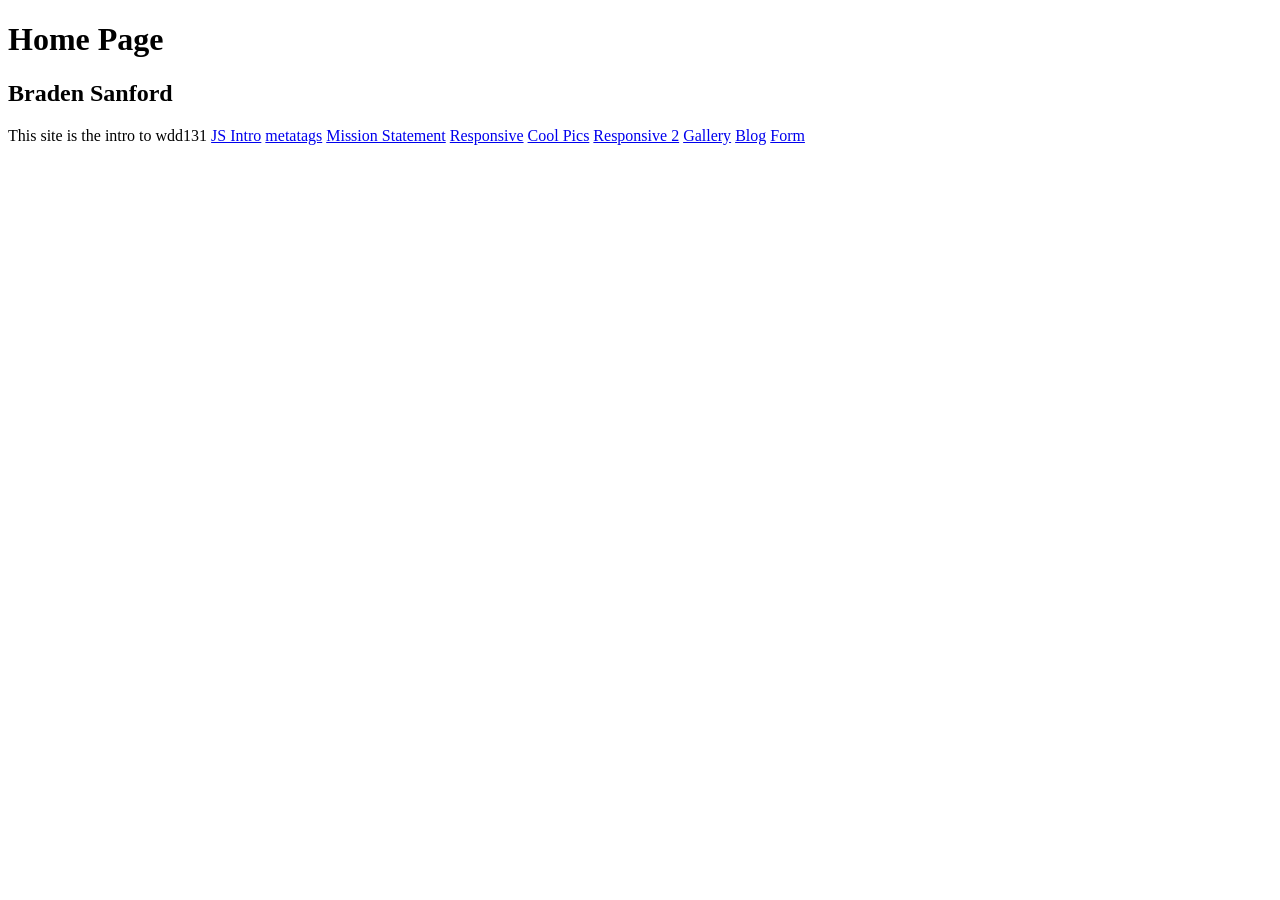
==== index.html @ 13a4c696 "." ====
<!DOCTYPE html>
<html lang="en">
<head>
    <meta charset="UTF-8">
    <meta name="viewport" content="width=device-width, initial-scale=1.0">
    <meta name="description" content = " Page for wdd131">
    <meta name="author" content = "Braden Sanford">
    <link rel = "stylesheet" href = "style.css">
    <title>wdd131</title>
</head>
<h1>
    Home Page
</h1>
<h2>
    Braden Sanford
</h2>
<body>
    This site is the intro to wdd131
    <a href="javascript-intro.html">JS Intro</a>
    <a href="ponder/meta-css.html">metatags</a>
    <a href="mission/index.html">Mission Statement</a>
    <a href="responsive.html">Responsive</a>
    <a href="coolpics/coolpics.html">Cool Pics</a>
    <a href="ponder/responsive2.html">Responsive 2</a>
    <a href="ponder/gallery.html">Gallery</a>
    <a href="ponder/blog/blog.html">Blog</a>
    <a href="ponder/fsy.html">Form</a>
</body>
</html>
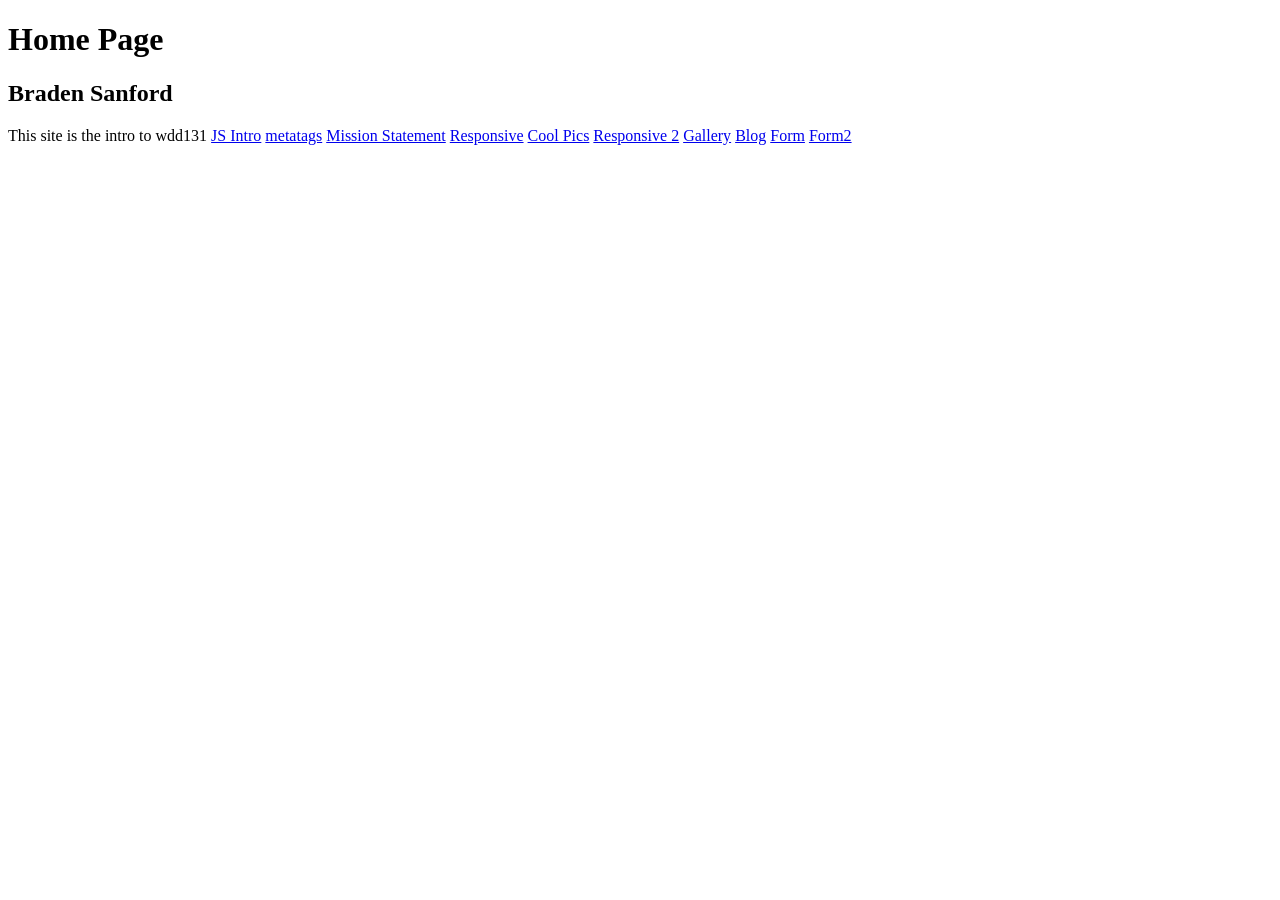
==== commit f12a931a: "added fsy2 html" ====
--- a/index.html
+++ b/index.html
@@ -25,5 +25,6 @@
     <a href="ponder/gallery.html">Gallery</a>
     <a href="ponder/blog/blog.html">Blog</a>
     <a href="ponder/fsy.html">Form</a>
+    <a href="ponder/fsy2.html">Form2</a>
 </body>
 </html>
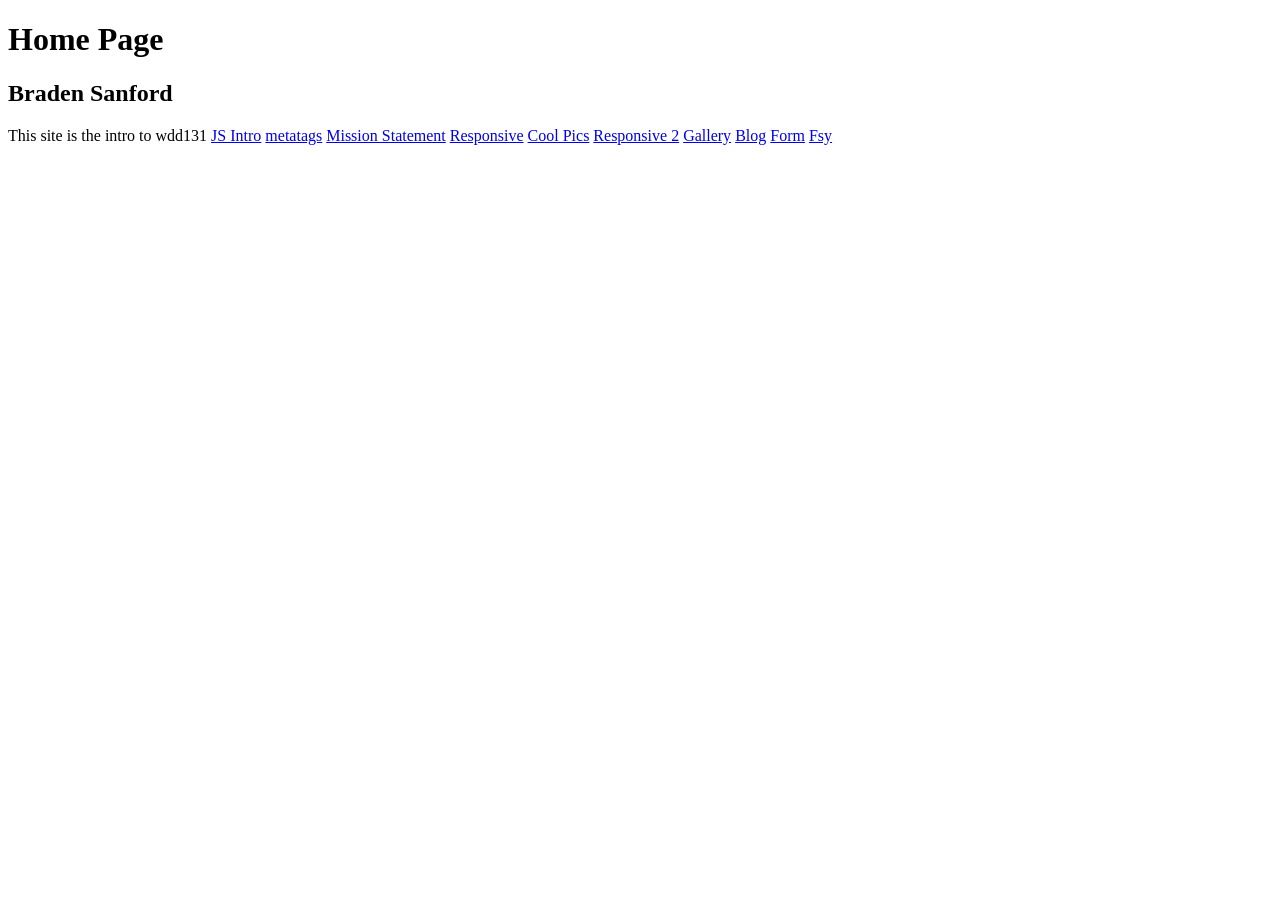
==== commit dd945582: "changed form2 to fsy" ====
--- a/index.html
+++ b/index.html
@@ -25,6 +25,6 @@
     <a href="ponder/gallery.html">Gallery</a>
     <a href="ponder/blog/blog.html">Blog</a>
     <a href="ponder/fsy.html">Form</a>
-    <a href="ponder/fsy2.html">Form2</a>
+    <a href="ponder/fsy2.html">Fsy</a>
 </body>
 </html>
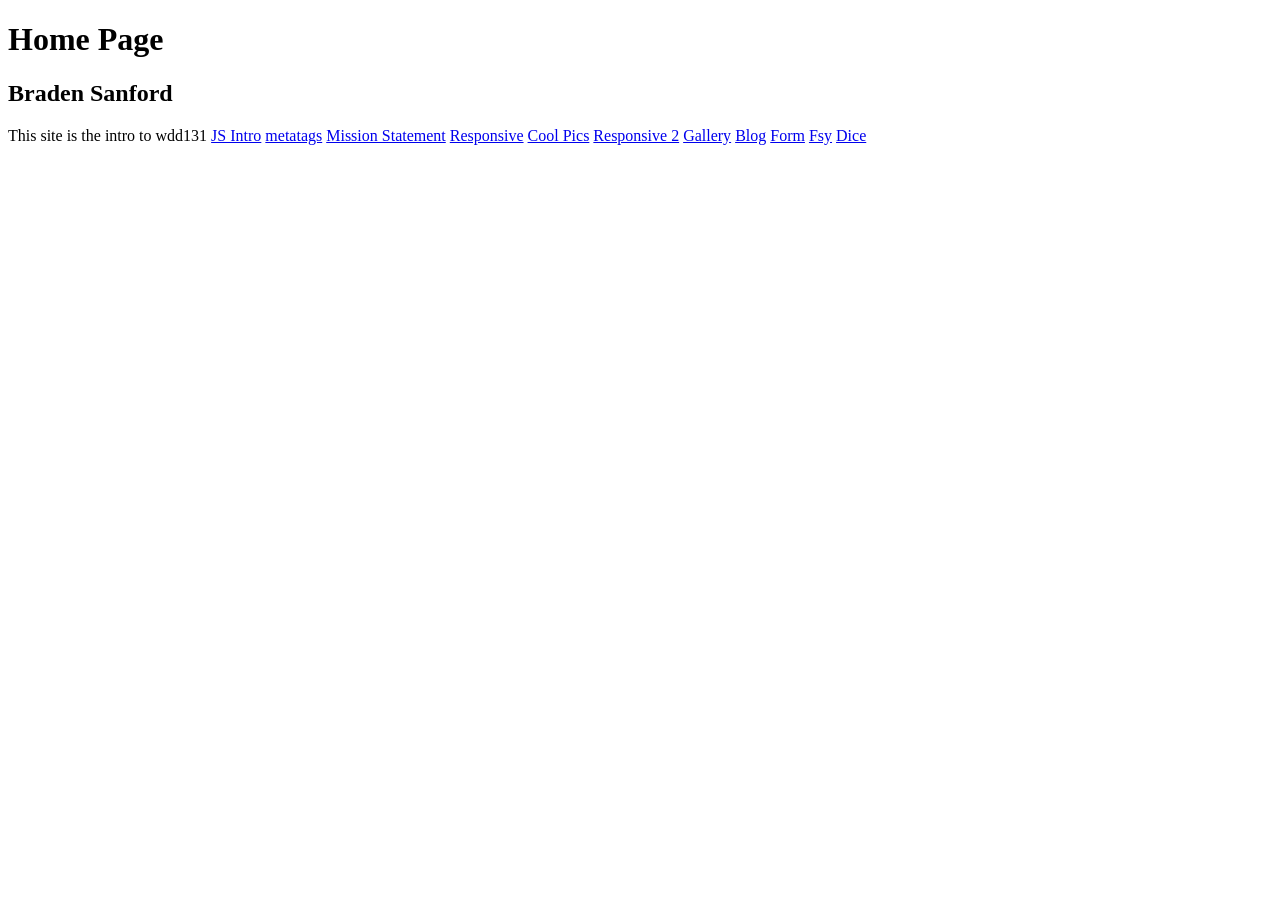
==== commit 93706272: "added dice.html" ====
--- a/index.html
+++ b/index.html
@@ -26,5 +26,6 @@
     <a href="ponder/blog/blog.html">Blog</a>
     <a href="ponder/fsy.html">Form</a>
     <a href="ponder/fsy2.html">Fsy</a>
+    <a href="ponder/dice.html">Dice</a>
 </body>
 </html>
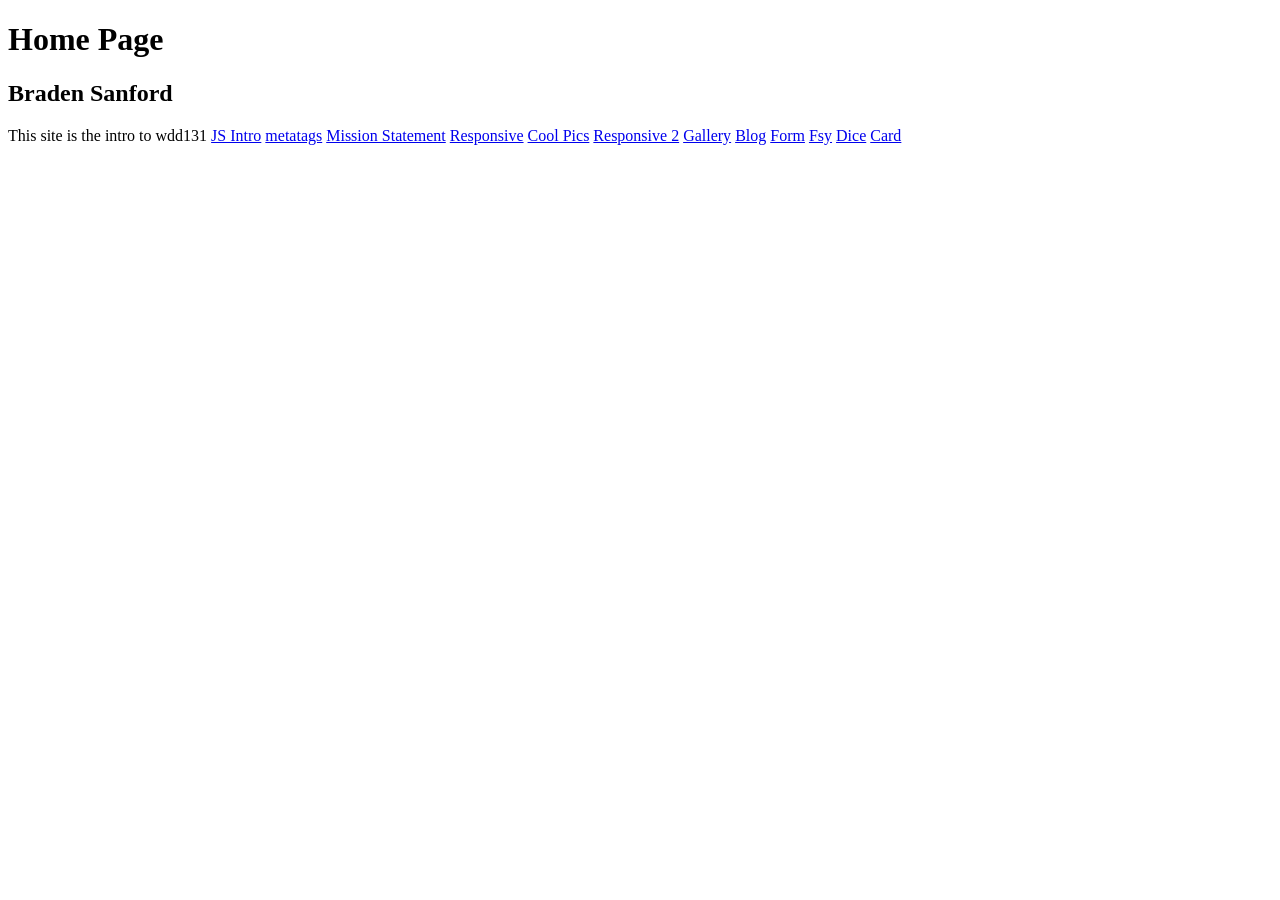
==== commit aaca9733: "added car html" ====
--- a/index.html
+++ b/index.html
@@ -27,5 +27,6 @@
     <a href="ponder/fsy.html">Form</a>
     <a href="ponder/fsy2.html">Fsy</a>
     <a href="ponder/dice.html">Dice</a>
+    <a href="ponder/card.html">Card</a>
 </body>
 </html>
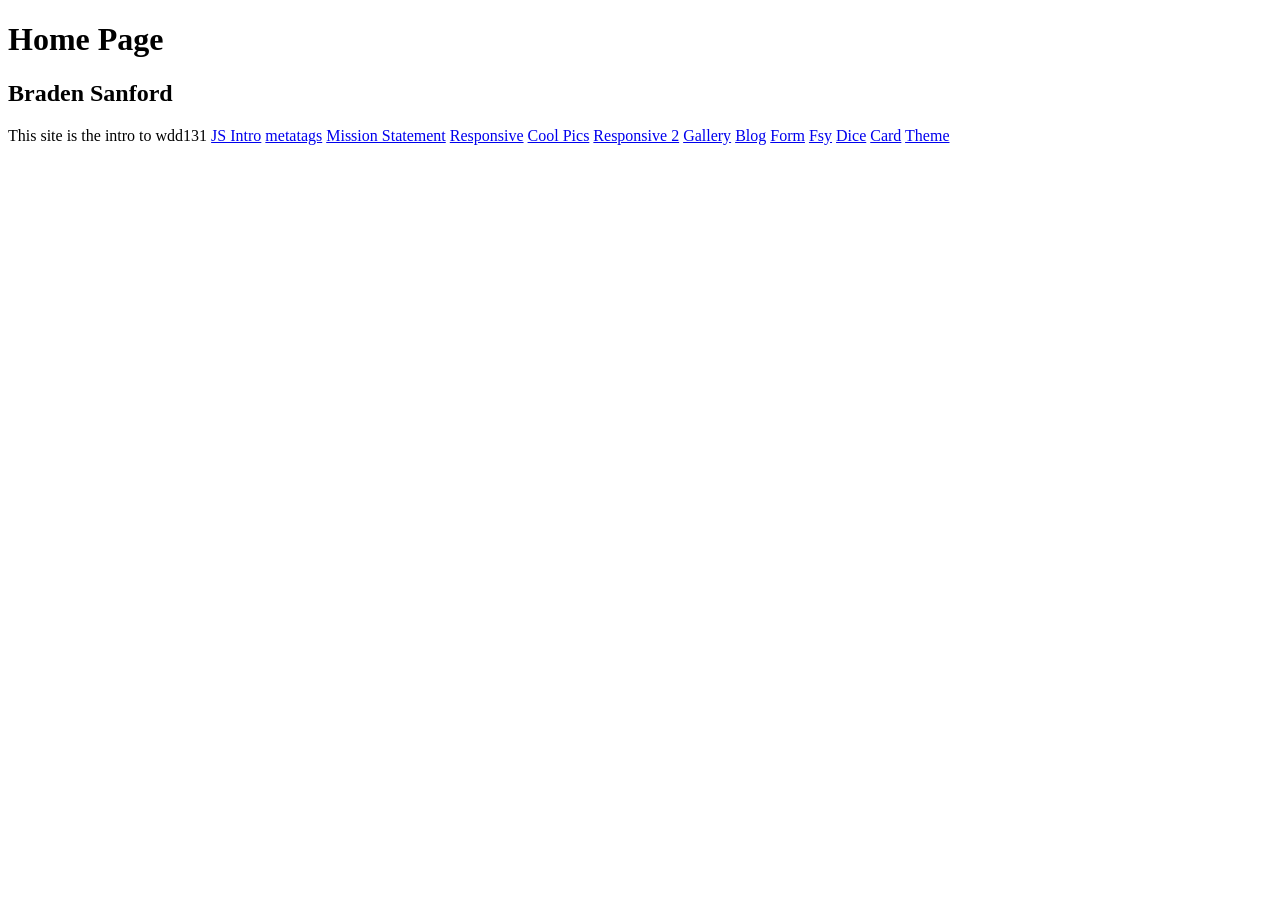
==== commit dd5e892c: "added dom theme html" ====
--- a/index.html
+++ b/index.html
@@ -28,5 +28,6 @@
     <a href="ponder/fsy2.html">Fsy</a>
     <a href="ponder/dice.html">Dice</a>
     <a href="ponder/card.html">Card</a>
+    <a href="ponder/dom-theme.html">Theme</a>
 </body>
 </html>
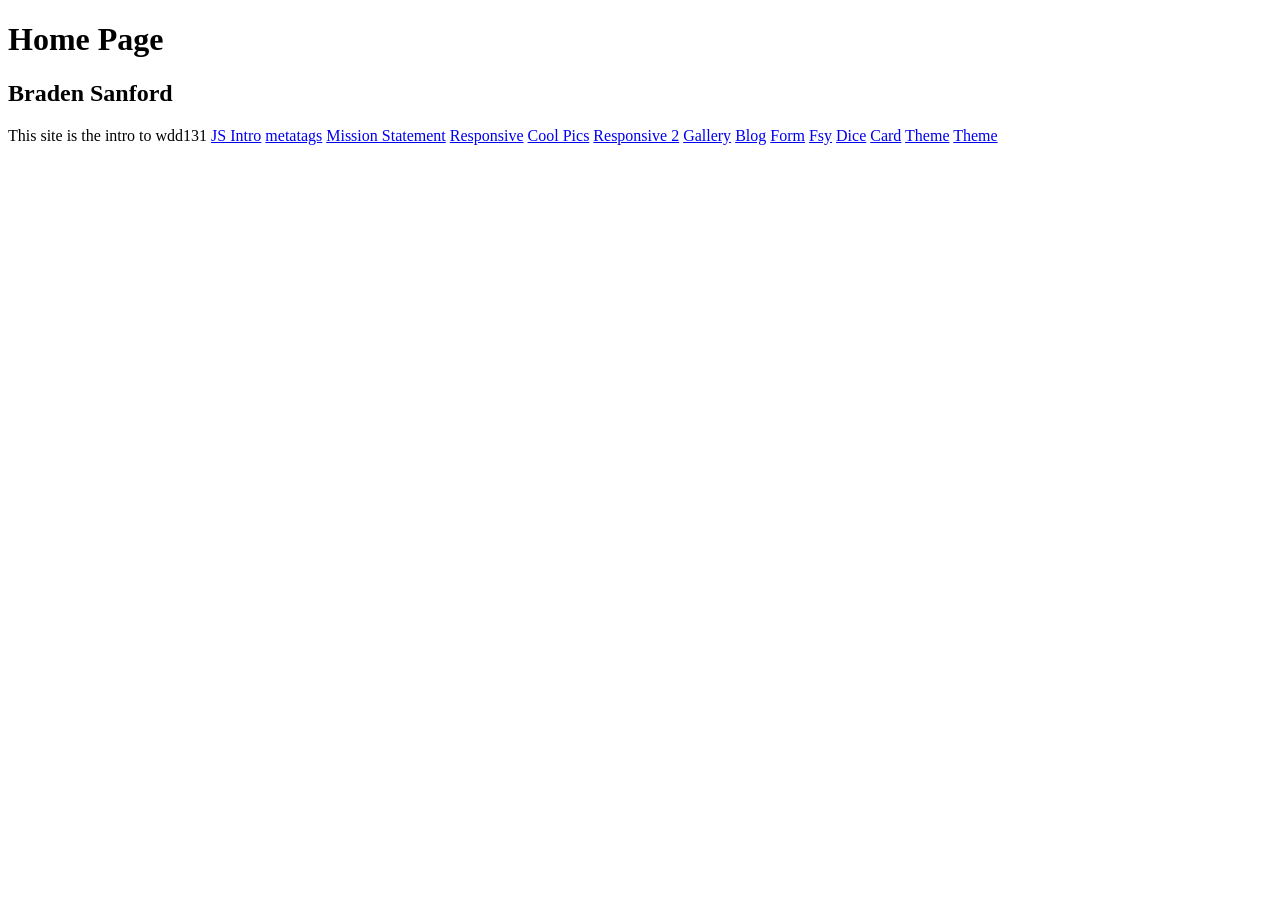
==== commit 0929fe19: "added html and js" ====
--- a/index.html
+++ b/index.html
@@ -29,5 +29,6 @@
     <a href="ponder/dice.html">Dice</a>
     <a href="ponder/card.html">Card</a>
     <a href="ponder/dom-theme.html">Theme</a>
+    <a href="ponder/sorting.html">Theme</a>
 </body>
 </html>
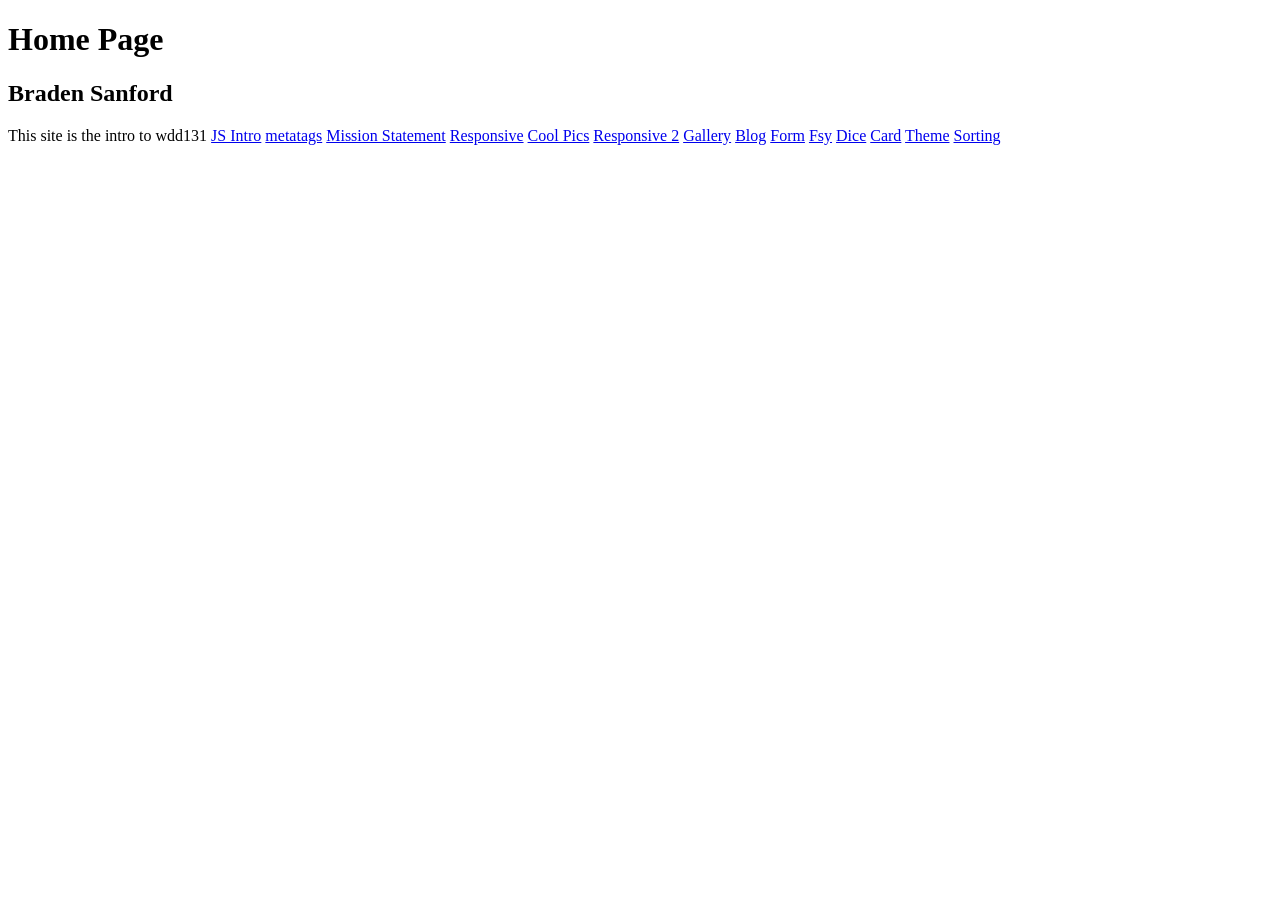
==== commit 633847a1: "added sorting html" ====
--- a/index.html
+++ b/index.html
@@ -29,6 +29,6 @@
     <a href="ponder/dice.html">Dice</a>
     <a href="ponder/card.html">Card</a>
     <a href="ponder/dom-theme.html">Theme</a>
-    <a href="ponder/sorting.html">Theme</a>
+    <a href="ponder/sorting.html">Sorting</a>
 </body>
 </html>
